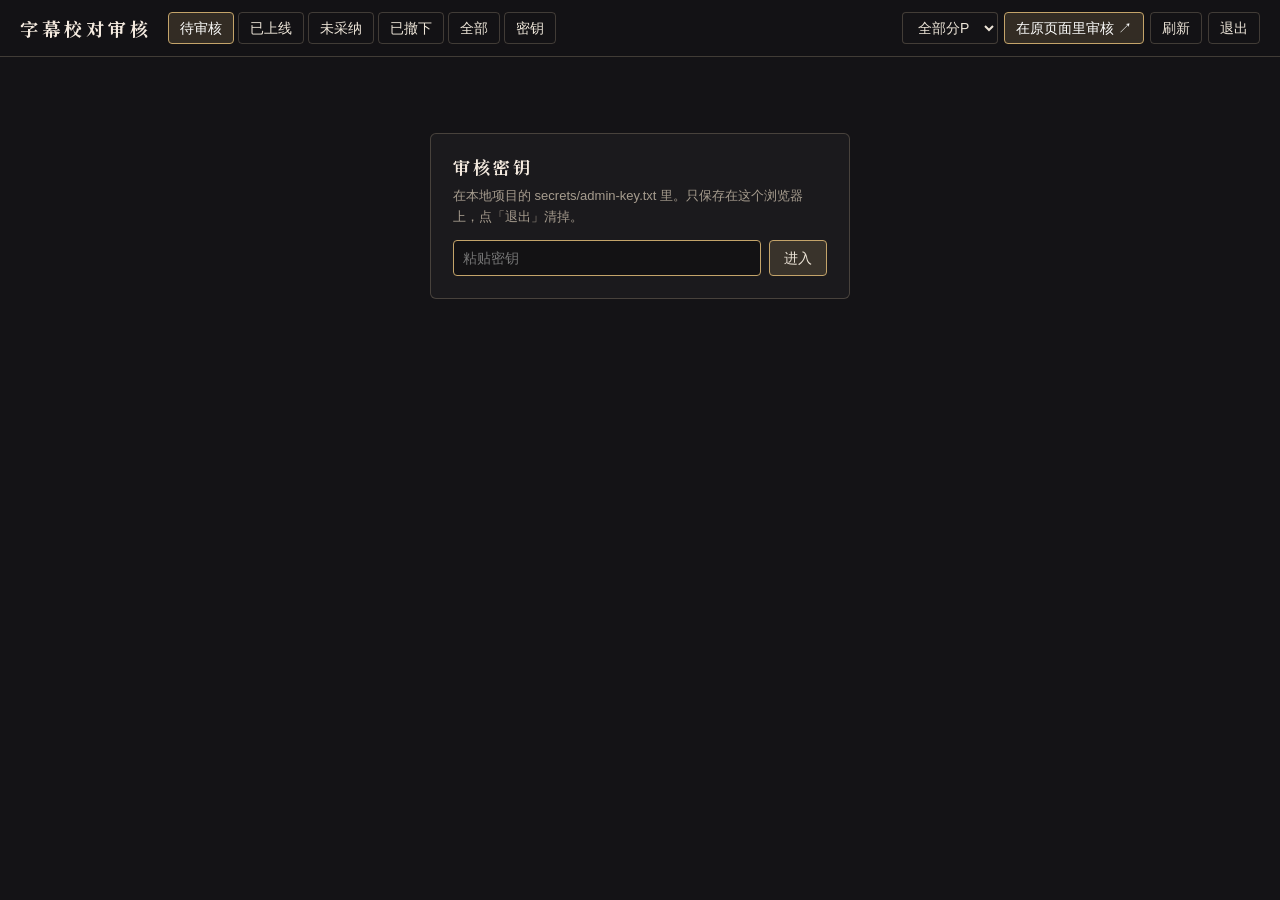
==== site/review.html @ cfc27c52 "字幕校对：凭站长发的校对密钥在字幕行里直接修改，改好后一起提交；站长在原页面里边听边审，通过后网站上立即换成新的，并标出校对者" ====
<!doctype html>
<html lang="zh-CN">
<head>
<meta charset="utf-8">
<meta name="viewport" content="width=device-width, initial-scale=1">
<meta name="robots" content="noindex">
<title>字幕校对审核 · 千舰史料</title>
<link rel="icon" href="assets/cut_hdr_flower.webp">
<style>
/* The owner's page for readers' subtitle fixes (review.js). In the site's colours, but a plain scrolling page. */
@font-face { font-family: "Hinome Serif"; font-weight: 700; font-display: swap; src: url("assets/serif-700.woff2") format("woff2"); }
:root {
  --ink: #141316; --cream: #ede5d8; --cream2: #d8cfc1; --mute: #a69c8e; --mute2: #6f675e; --gold: #c4a46a; --gold2: #d5ae61; --shu: #b8302a;
  --line: rgba(200, 182, 150, .26); --line2: rgba(200, 182, 150, .12); --card: rgba(255, 255, 255, .03);
  --serif: "Hinome Serif", "Noto Serif SC", "Source Han Serif SC", "Songti SC", serif;
  --sans: "PingFang SC", "Hiragino Sans GB", "Microsoft YaHei UI", "Microsoft YaHei", "Noto Sans SC", sans-serif;
  --jp: "Hiragino Sans", "Yu Gothic UI", "Yu Gothic", "Meiryo", "Noto Sans JP", var(--sans);
  color-scheme: dark;
}
* { box-sizing: border-box; }
body { margin: 0; background: var(--ink); color: var(--cream); font: 14px/1.6 var(--sans); }
button, input, select, textarea { font: inherit; color: inherit; }
.hd { position: sticky; top: 0; z-index: 5; display: flex; flex-wrap: wrap; align-items: center; gap: 10px 16px; padding: 12px 20px;
  border-bottom: 1px solid var(--line); background: rgba(20, 19, 22, .94); backdrop-filter: blur(10px); -webkit-backdrop-filter: blur(10px); }
.hd h1 { margin: 0; font: 700 18px/1.3 var(--serif); letter-spacing: 4px; color: #f4eadf; }
.tabs { display: flex; flex-wrap: wrap; gap: 4px; }
.tabs button, .tools button, .tools select, .act button { padding: 4px 11px; border: 1px solid var(--line); border-radius: 4px; background: transparent; cursor: pointer; }
.tabs button:hover, .tools button:hover, .act button:hover { border-color: var(--gold); color: #fff; }
.tabs button.on { border-color: var(--gold); background: rgba(196, 164, 106, .18); color: #fff; }
.tabs i { margin-left: 5px; font-style: normal; font-size: 12px; color: var(--gold2); }
.tabs i:empty { display: none; }
.tools { display: flex; gap: 6px; margin-left: auto; }
.tools select { background: var(--ink); }
.golive { padding: 4px 11px; border: 1px solid var(--gold); border-radius: 4px; background: rgba(196, 164, 106, .18); color: #fff; text-decoration: none; white-space: nowrap; }
main { max-width: 920px; margin: 0 auto; padding: 16px 20px 60px; }
.empty, .note { padding: 30px 0; text-align: center; color: var(--mute); }
.filter { margin-bottom: 12px; color: var(--gold2); }
.filter button { margin-left: 8px; padding: 1px 8px; border: 1px solid var(--line); border-radius: 3px; background: transparent; cursor: pointer; }
.card { margin-bottom: 12px; padding: 12px 14px; border: 1px solid var(--line2); border-radius: 6px; background: var(--card); }
.card.done { opacity: .55; }
.c-hd { display: flex; flex-wrap: wrap; align-items: baseline; gap: 4px 12px; margin-bottom: 6px; font-size: 13px; color: var(--mute); }
.c-hd .at { font-weight: 600; color: #f4eadf; font-variant-numeric: tabular-nums; }
.c-hd a { color: var(--gold2); text-decoration: none; }
.c-hd a:hover { text-decoration: underline; }
.c-hd .who { color: var(--cream2); }
.c-hd .who.blocked { color: #e08a7a; text-decoration: line-through; }
.c-hd .st { margin-left: auto; }
.st.pending { color: var(--gold2); } .st.approved { color: #8fc49a; } .st.rejected, .st.reverted { color: #e08a7a; }
.f { display: grid; grid-template-columns: 30px minmax(0, 1fr); gap: 2px 8px; margin: 3px 0; }
.f .k { padding-top: 1px; font-size: 12px; color: var(--mute2); }
.f .v { overflow-wrap: anywhere; }
.f .v.ja { font-family: var(--jp); }
.f .v.same { color: var(--mute2); }
del { color: #f0a090; background: rgba(224, 82, 70, .18); text-decoration: line-through; }
ins { color: #a8e0b0; background: rgba(110, 190, 120, .2); text-decoration: none; }
.sub { margin-top: 4px; font-size: 12.5px; color: var(--mute); }
.sub b { font-weight: 400; color: var(--cream2); }
.warn { margin-top: 4px; font-size: 12.5px; color: #e8b46a; }
.ctx { margin-top: 6px; padding-top: 6px; border-top: 1px dashed var(--line2); font-size: 12px; color: var(--mute2); }
.ctx div { overflow: hidden; text-overflow: ellipsis; white-space: nowrap; }
.act { display: flex; flex-wrap: wrap; align-items: center; gap: 8px; margin-top: 10px; }
.act .ok { border-color: rgba(143, 196, 154, .6); color: #b9e4c2; }
.act .no { border-color: rgba(224, 138, 122, .5); color: #f0b0a2; }
.act input { flex: 1; min-width: 160px; padding: 4px 8px; border: 1px solid var(--line); border-radius: 4px; background: rgba(0, 0, 0, .3); outline: none; }
.edit textarea { width: 100%; margin: 2px 0 4px; padding: 5px 8px; border: 1px solid var(--line); border-radius: 4px; background: rgba(0, 0, 0, .3); resize: vertical; outline: none; }
.edit textarea:focus, .act input:focus, .login input:focus { border-color: var(--gold); }
.live { font-size: 12px; color: #8fc49a; }
.live.off { color: var(--mute2); }
.more { display: block; margin: 0 auto; padding: 6px 16px; border: 1px solid var(--line); border-radius: 4px; background: transparent; cursor: pointer; }
.c-hd .label { color: var(--mute2); }
.newkey { display: flex; gap: 8px; margin-bottom: 12px; }
.newkey input { flex: 1; padding: 6px 9px; border: 1px solid var(--line); border-radius: 4px; background: rgba(0, 0, 0, .3); outline: none; }
.newkey input:focus { border-color: var(--gold); }
.newkey button { padding: 6px 14px; border: 1px solid var(--gold); border-radius: 4px; background: rgba(196, 164, 106, .18); cursor: pointer; }
.codebox { margin-bottom: 14px; padding: 12px 14px; border: 1px solid var(--gold); border-radius: 6px; background: rgba(196, 164, 106, .1); }
.codebox .code { margin: 0 10px 0 4px; font: 700 20px/1.4 Consolas, "SFMono-Regular", monospace; letter-spacing: 2px; color: #fff3e2; user-select: all; }
.codebox button { padding: 2px 10px; border: 1px solid var(--line); border-radius: 3px; background: transparent; cursor: pointer; }
.codebox p { margin: 6px 0 0; font-size: 12.5px; color: var(--mute); }
.devs { margin-top: 6px; font-size: 12.5px; color: var(--mute); }
.dev { display: inline-flex; align-items: center; gap: 6px; margin: 2px 12px 2px 0; color: var(--cream2); }
.dev button { padding: 0 7px; border: 1px solid var(--line); border-radius: 3px; background: transparent; font-size: 12px; cursor: pointer; }
.dev button:hover { border-color: var(--gold); }
.login { max-width: 420px; margin: 60px auto; padding: 22px; border: 1px solid var(--line); border-radius: 6px; background: var(--card); }
.login h2 { margin: 0 0 8px; font: 700 17px/1.3 var(--serif); letter-spacing: 3px; color: #f4eadf; }
.login p { margin: 0 0 12px; color: var(--mute); font-size: 13px; }
.login form { display: flex; gap: 8px; }
.login input { flex: 1; padding: 6px 9px; border: 1px solid var(--line); border-radius: 4px; background: rgba(0, 0, 0, .3); outline: none; }
.login button { padding: 6px 14px; border: 1px solid var(--gold); border-radius: 4px; background: rgba(196, 164, 106, .18); cursor: pointer; }
.login .err { margin-top: 10px; color: #e08a7a; }
.toast { position: fixed; left: 50%; bottom: 24px; transform: translate(-50%, 16px); padding: 8px 16px; border: 1px solid var(--line); border-radius: 5px;
  background: rgba(27, 25, 29, .95); opacity: 0; pointer-events: none; transition: all .2s; }
.toast.show { opacity: 1; transform: translate(-50%, 0); }
@media (max-width: 640px) {
  .hd { padding: 10px 12px; }
  .tools { margin-left: 0; }
  main { padding: 12px 12px 60px; }
}
</style>
</head>
<body>
<header class="hd">
  <h1>字幕校对审核</h1>
  <nav class="tabs" id="tabs">
    <button type="button" data-st="pending" class="on">待审核<i></i></button>
    <button type="button" data-st="approved">已上线<i></i></button>
    <button type="button" data-st="rejected">未采纳<i></i></button>
    <button type="button" data-st="reverted">已撤下<i></i></button>
    <button type="button" data-st="all">全部</button>
    <button type="button" data-st="keys">密钥</button>
  </nav>
  <div class="tools">
    <select id="part" aria-label="分P"><option value="">全部分P</option><option value="1">P1</option><option value="2">P2</option><option value="3">P3</option><option value="4">P4</option></select>
    <a class="golive" href="index.html?review=1" target="_blank" rel="noopener">在原页面里审核 ↗</a>
    <button type="button" id="reload">刷新</button>
    <button type="button" id="logout">退出</button>
  </div>
</header>
<main id="main"></main>
<div class="toast" id="toast" role="status"></div>
<script src="stream.js"></script>
<script src="review.js"></script>
</body>
</html>
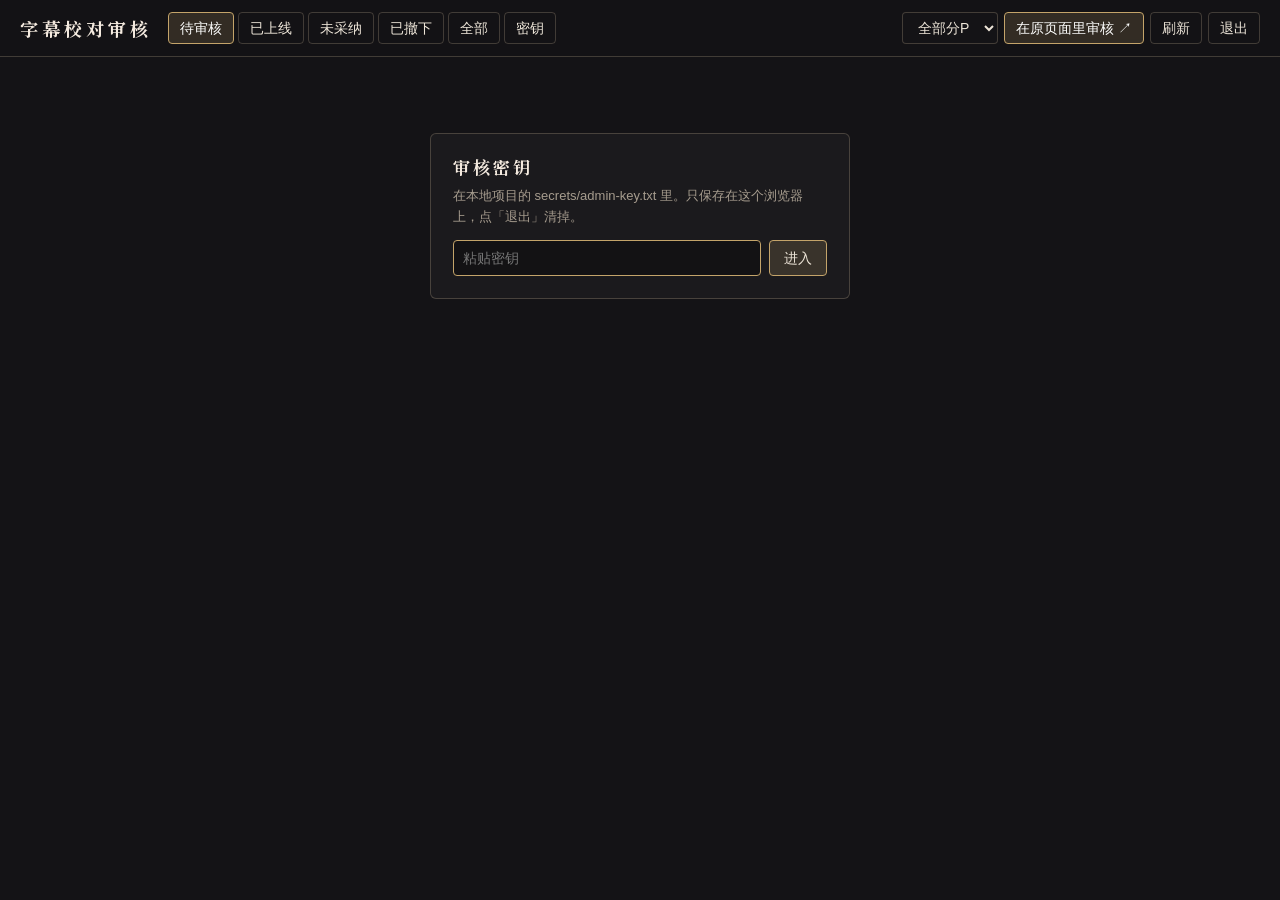
==== commit 234252d9: "字幕校对：校对者随时看得到自己交的修改和审核结果（字幕栏底部的「我的校对」、字幕行里的结果标记和详情卡片、按状态分页签）；站长打开网站就看到待审核数，原页面审核有快捷键和撤销，审核页可以批量处理；审核" ====
--- a/site/review.html
+++ b/site/review.html
@@ -76,6 +76,21 @@
 .codebox .code { margin: 0 10px 0 4px; font: 700 20px/1.4 Consolas, "SFMono-Regular", monospace; letter-spacing: 2px; color: #fff3e2; user-select: all; }
 .codebox button { padding: 2px 10px; border: 1px solid var(--line); border-radius: 3px; background: transparent; cursor: pointer; }
 .codebox p { margin: 6px 0 0; font-size: 12.5px; color: var(--mute); }
+.bulk { position: sticky; top: 58px; z-index: 4; display: flex; flex-wrap: wrap; align-items: center; gap: 8px 12px; margin-bottom: 12px; padding: 8px 12px;
+  border: 1px solid var(--line); border-radius: 6px; background: rgba(27, 25, 29, .96); font-size: 13px; }
+.bulk label { display: inline-flex; align-items: center; gap: 6px; cursor: pointer; }
+.bulk .bulk-n { color: var(--mute); }
+.bulk button { padding: 3px 12px; border: 1px solid var(--line); border-radius: 4px; background: transparent; cursor: pointer; }
+.bulk button:first-of-type { margin-left: auto; }
+.bulk .ok { border-color: rgba(143, 196, 154, .6); color: #b9e4c2; }
+.bulk .no { border-color: rgba(224, 138, 122, .5); color: #f0b0a2; }
+.bulk button:disabled { opacity: .45; cursor: default; }
+.pick, .bulk input { width: 16px; height: 16px; margin: 0; accent-color: #c4a46a; cursor: pointer; vertical-align: -3px; }
+.card.picked { border-color: rgba(196, 164, 106, .55); background: rgba(196, 164, 106, .06); }
+.kcode { display: flex; flex-wrap: wrap; align-items: center; gap: 4px 10px; margin-top: 6px; font-size: 12.5px; color: var(--mute); }
+.kcode .code { font: 700 15px/1.4 Consolas, "SFMono-Regular", monospace; letter-spacing: 1.5px; color: #fff3e2; user-select: all; }
+.kcode button { padding: 0 8px; border: 1px solid var(--line); border-radius: 3px; background: transparent; font-size: 12px; cursor: pointer; }
+.kcode button:hover { border-color: var(--gold); }
 .devs { margin-top: 6px; font-size: 12.5px; color: var(--mute); }
 .dev { display: inline-flex; align-items: center; gap: 6px; margin: 2px 12px 2px 0; color: var(--cream2); }
 .dev button { padding: 0 7px; border: 1px solid var(--line); border-radius: 3px; background: transparent; font-size: 12px; cursor: pointer; }
@@ -91,6 +106,7 @@
   background: rgba(27, 25, 29, .95); opacity: 0; pointer-events: none; transition: all .2s; }
 .toast.show { opacity: 1; transform: translate(-50%, 0); }
 @media (max-width: 640px) {
+  .bulk { position: static; }
   .hd { padding: 10px 12px; }
   .tools { margin-left: 0; }
   main { padding: 12px 12px 60px; }
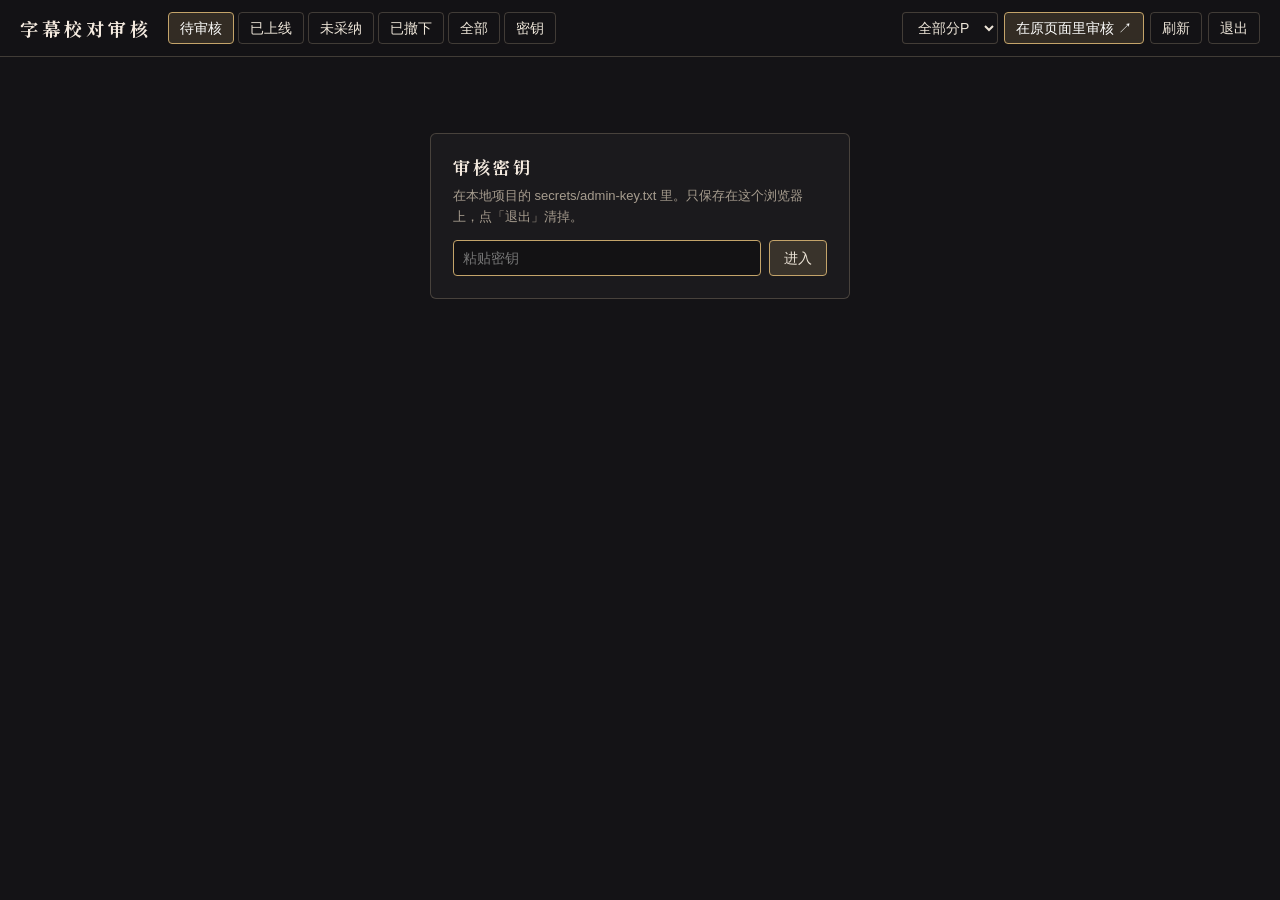
==== commit 9bbf2450: "「我的校对」和「说明」的标题和关闭按钮固定在顶部，只有中间滚动，提交按钮固定在底部；审核页没有待审核时不显示空的批量栏" ====
--- a/site/review.html
+++ b/site/review.html
@@ -18,6 +18,7 @@
   color-scheme: dark;
 }
 * { box-sizing: border-box; }
+[hidden] { display: none !important; }   /* above any display set below (the bulk bar's flex) */
 body { margin: 0; background: var(--ink); color: var(--cream); font: 14px/1.6 var(--sans); }
 button, input, select, textarea { font: inherit; color: inherit; }
 .hd { position: sticky; top: 0; z-index: 5; display: flex; flex-wrap: wrap; align-items: center; gap: 10px 16px; padding: 12px 20px;
